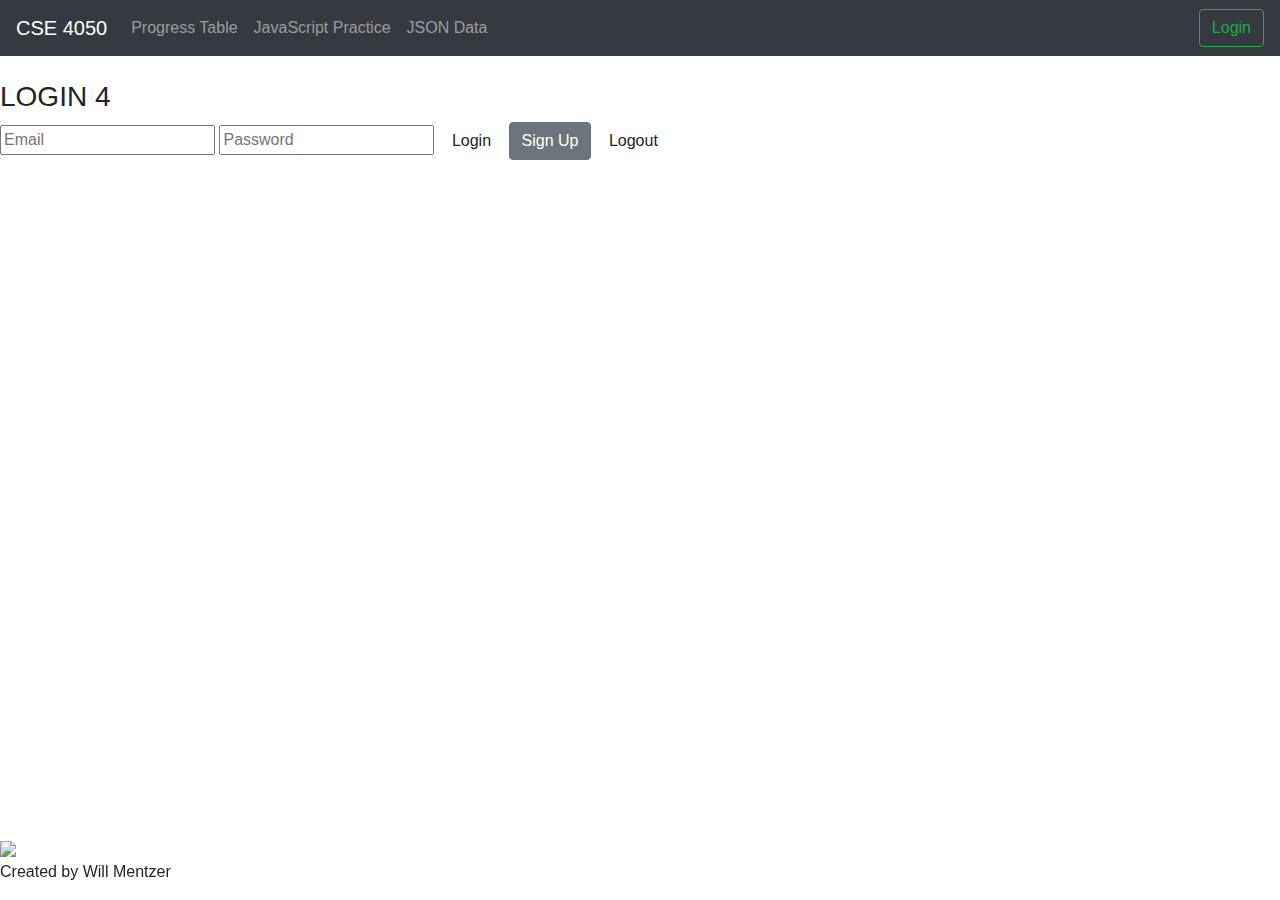
==== public/login3.html @ 99b5193a "first commit" ====
<!doctype html>
<html lang="en">
    <head>
        <!-- Required meta tags -->
        <meta charset="utf-8">
        <meta name="viewport" content="width=device-width, initial-scale=1, shrink-to-fit=no">

        <!-- Bootstrap CSS -->
        <link rel="stylesheet" href="https://stackpath.bootstrapcdn.com/bootstrap/4.5.2/css/bootstrap.min.css" integrity="sha384-JcKb8q3iqJ61gNV9KGb8thSsNjpSL0n8PARn9HuZOnIxN0hoP+VmmDGMN5t9UJ0Z" crossorigin="anonymous">
        <link rel="stylesheet" type="text/css" href="/css/style.css">

        <title>CSE 4050 Wep App</title>
    </head>

    <body>
        <nav class="navbar navbar-expand-lg navbar-dark bg-dark">
            <a class="navbar-brand" href="https://csusbwebappdev.web.app/">CSE 4050</a>
            <button class="navbar-toggler" type="button" data-toggle="collapse" data-target="#navbarSupportedContent" aria-controls="navbarSupportedContent" aria-expanded="false" aria-label="Toggle navigation">
                <span class="navbar-toggler-icon"></span>
            </button>

            <div class="collapse navbar-collapse" id="navbarSupportedContent">
                <ul class="navbar-nav mr-auto">
                    <li class="nav-item">
                        <a class="nav-link" href="https://csusbwebappdev.web.app/progress.html">Progress Table</a>
                    </li>

                    <li class="nav-item">
                        <a class="nav-link" href="https://csusbwebappdev.web.app/js_prac.html">JavaScript Practice</a>
                    </li>

                    <li class="nav-item">
                        <a class="nav-link" href="http://localhost:8000/jsonData">JSON Data</a>
                    </li>
                </ul>
            </div>

            <div class="login-btn">
                <button class="btn btn-outline-success my-2 my-sm-0" type="login">Login</button>
            </div>
        </nav>

        <br>
        
        <div class="main-div">
            <h3>LOGIN 4</h3>
            <input type="email" id="email_field" placeholder="Email"/>
            <input type="password" id="password_field" placeholder="Password"/>

            <button id="btnLogin" class="btn btn-action">Login</button>

            <button id="btnSignUp" class="btn btn-secondary">Sign Up</button>

            <button id="btnLogout" class="btn btn-action hide">Logout</button>
        </div>

        <script src="scripts/login3.js"></script>





        <!-- The core Firebase JS SDK is always required and must be listed first -->
        <script src="/__/firebase/7.23.0/firebase-app.js"></script>

        <!-- TODO: Add SDKs for Firebase products that you want to use
             https://firebase.google.com/docs/web/setup#available-libraries -->
        <script src="/__/firebase/7.23.0/firebase-analytics.js"></script>

        <!-- Initialize Firebase -->
        <script src="/__/firebase/init.js"></script>

    </body>


    
    <footer class="page-footer fixed-bottom">
        <!-- Copyright -->
        <div class="footer">
            <a href="https://github.com/wmentzer" class="fa fa-github"><img src="../media/GitHub.png"></a>
            <p>Created by Will Mentzer</p>
        </div>
        <!-- Copyright -->
    </footer>
</html>
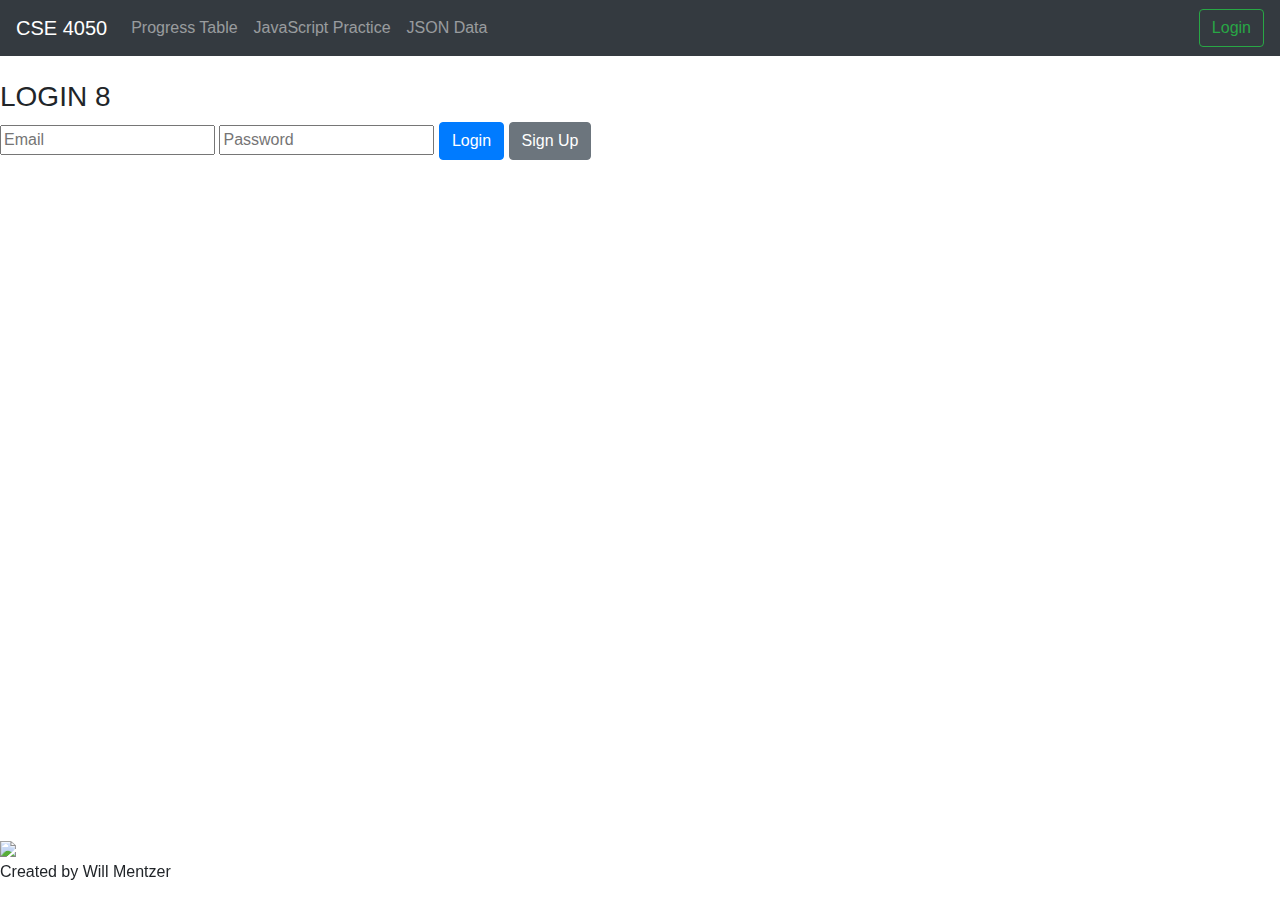
==== commit dc4ec90f: "Fixed authentication" ====
--- a/public/login3.html
+++ b/public/login3.html
@@ -41,24 +41,25 @@
         </nav>
 
         <br>
+
+        <div class="main-div">
+            <h3>LOGIN 8</h3>
         
-        <div class="main-div">
-            <h3>LOGIN 4</h3>
-            <input type="email" id="email_field" placeholder="Email"/>
-            <input type="password" id="password_field" placeholder="Password"/>
+            <input type="email" id="txt_email" placeholder="Email"/>
+            <input type="password" id="txt_pass" placeholder="Password"/>
 
-            <button id="btnLogin" class="btn btn-action">Login</button>
+            <button id="login" class="btn btn-primary">Login</button>
 
             <button id="btnSignUp" class="btn btn-secondary">Sign Up</button>
 
-            <button id="btnLogout" class="btn btn-action hide">Logout</button>
+            <button id="btnLogout" class="btn btn-primary" style="display:none;">Logout</button>
+        </div>
+
+        <div id="logged-in" style="display:none;">
+            <h3 id="successLogin">SUCCESSFUL LOGIN</h3>
         </div>
 
         <script src="scripts/login3.js"></script>
-
-
-
-
 
         <!-- The core Firebase JS SDK is always required and must be listed first -->
         <script src="/__/firebase/7.23.0/firebase-app.js"></script>
@@ -66,14 +67,13 @@
         <!-- TODO: Add SDKs for Firebase products that you want to use
              https://firebase.google.com/docs/web/setup#available-libraries -->
         <script src="/__/firebase/7.23.0/firebase-analytics.js"></script>
+        <script src="https://www.gstatic.com/firebasejs/8.1.2/firebase-auth.js"></script>
 
         <!-- Initialize Firebase -->
         <script src="/__/firebase/init.js"></script>
 
     </body>
 
-
-    
     <footer class="page-footer fixed-bottom">
         <!-- Copyright -->
         <div class="footer">
